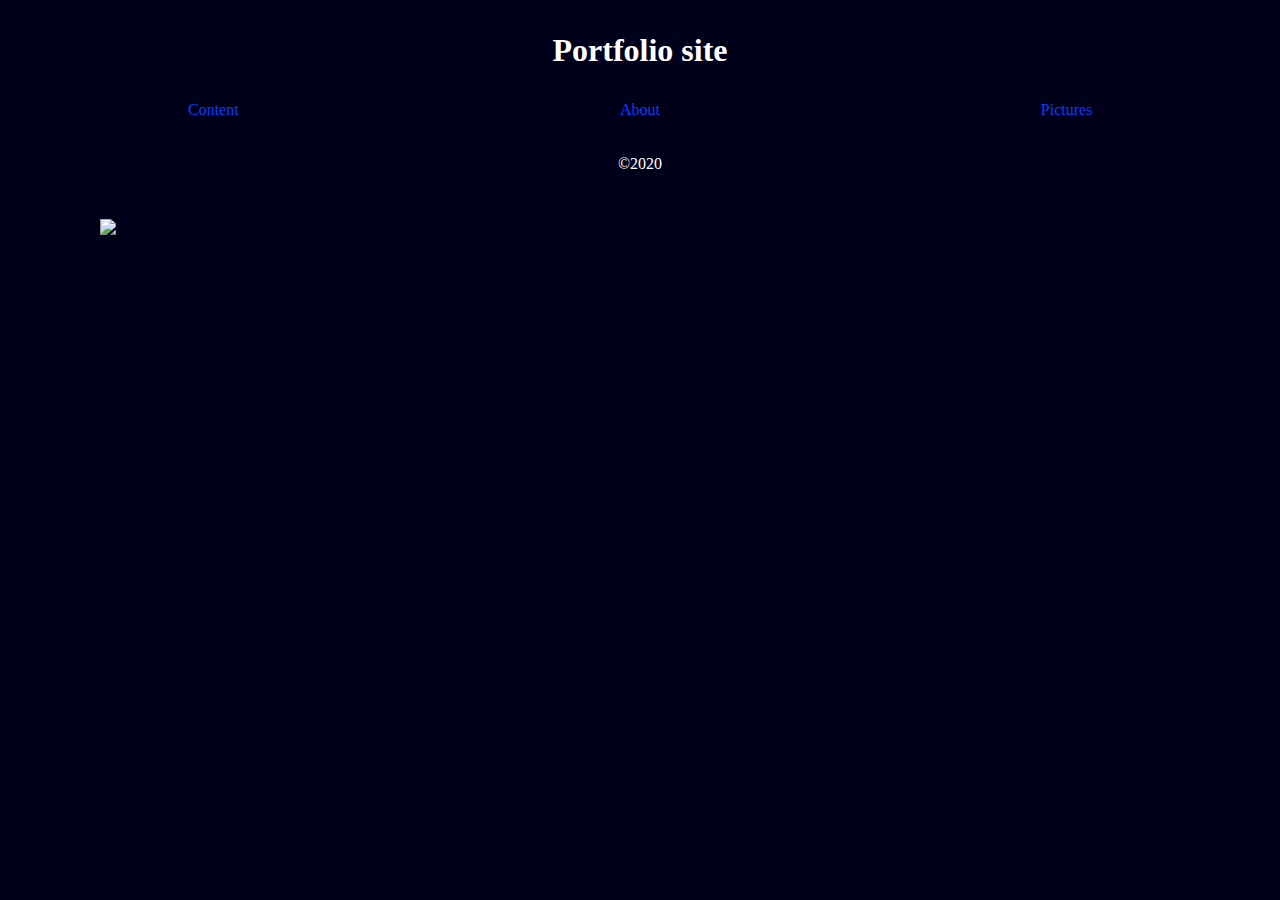
==== mmp210/portfolio_evans/index.html @ dd3cac2d "Add files via upload" ====
<!DOCTYPE html>
<html>
<head>
    <link rel="stylesheet" type="text/css" href="style.css">
<title>
 Main 
</title>
</head>
<body>
    <h1>
        <p>Portfolio site</p>
    </h1>
    <div class="top">
    <a href="index.html">Content</a>
    </div>
    <div class="o">
    <a href="about.html">About</a>
    </div>
    <div class="n">
    <a href="pictures.html">Pictures</a>
    </div>
    
    <img id="doggy" src="../images/ball.jpg">
    
    <footer>
        <p>&copy2020</p>
    </footer>

</body>
</html>
---- mmp210/portfolio_evans/style.css ----
*{
    text-decoration: none;
}
body{
    padding:0;
    margin:0;
    background: #00001a;
}

a{
    color:#0040ff;
}
a:hover{
    color: aqua;
}

#doggy{
    position:relative; top: 100px; left:100px;
}

h1{
    text-align: center;
    color:white;
}

.top{
    float: left;
    width:33.33%;
    text-align: center;
    color: aquamarine;
    text-decoration:none;
}

.o{
    float: left;
    width:33.33%;
    text-align: center;
    color: aquamarine;
    text-decoration:none;
}

.n{
    width:33.%;
    text-align: center;
    color: aquamarine;
    text-decoration:none;
}

footer{
    color: white;
    position:absolute;
    width:100%;
    text-align: center;
}
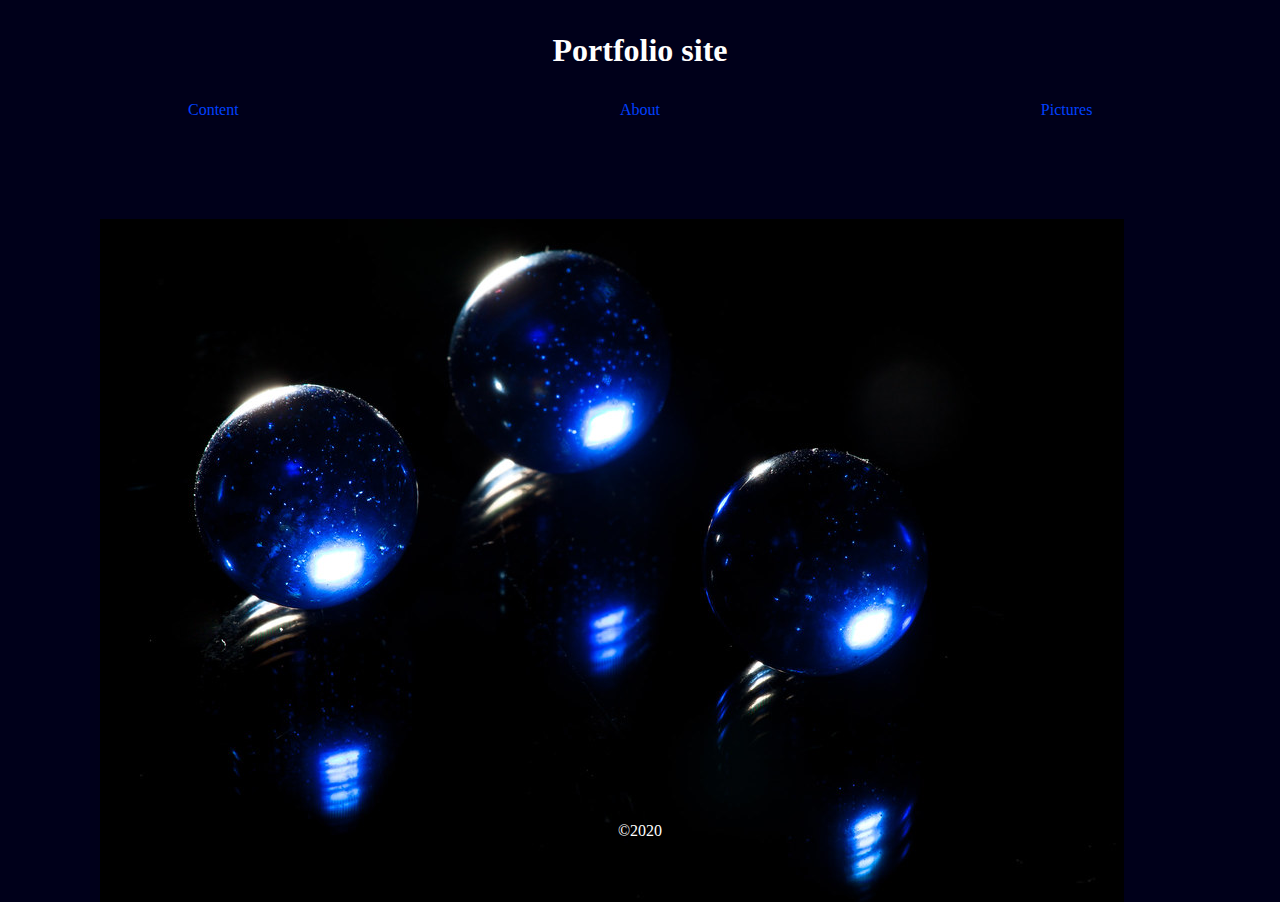
==== commit 71a3a0ef: "Update index.html" ====
--- a/mmp210/portfolio_evans/index.html
+++ b/mmp210/portfolio_evans/index.html
@@ -20,11 +20,11 @@
     <a href="pictures.html">Pictures</a>
     </div>
     
-    <img id="doggy" src="../images/ball.jpg">
+    <img id="doggy" src="images/ball.jpg">
     
     <footer>
         <p>&copy2020</p>
     </footer>
 
 </body>
-</html>+</html>
